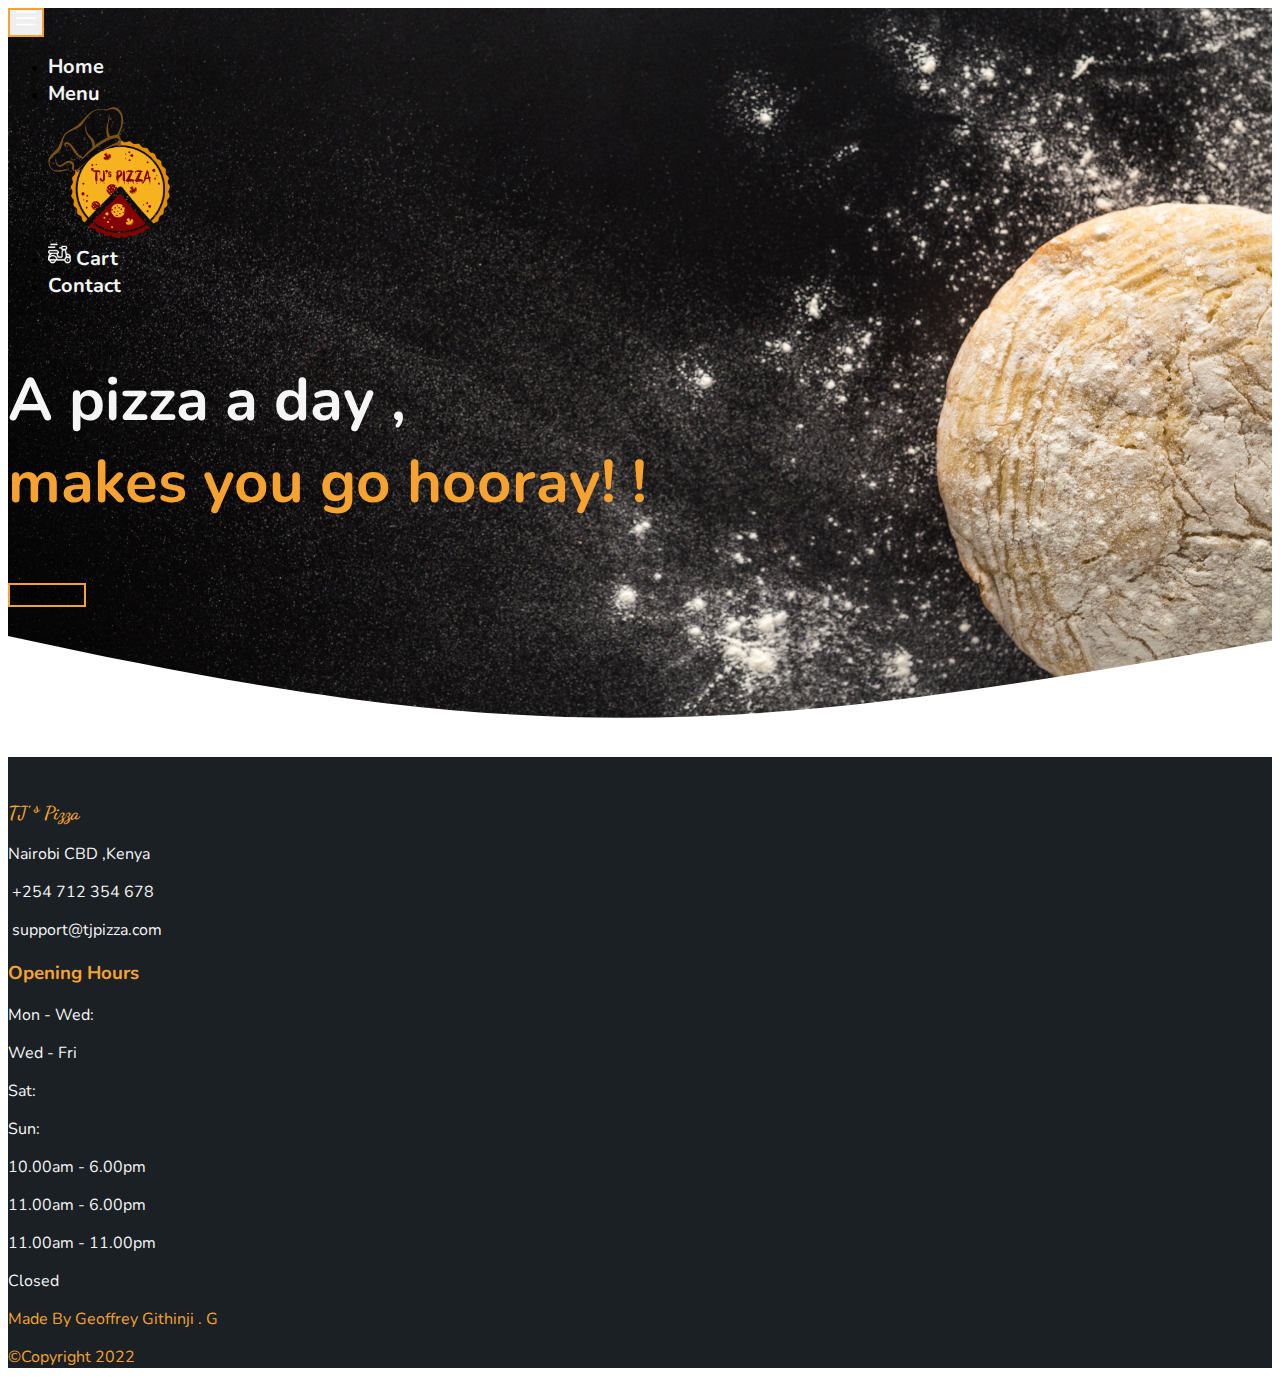
==== pages/contact.html @ 073c66c5 "ft:contacts Page - add page with styling" ====
<!DOCTYPE html>
<html lang="en">
<head>
    <meta charset="UTF-8">
    <meta http-equiv="X-UA-Compatible" content="IE=edge">
    <meta name="viewport" content="width=device-width, initial-scale=1.0">
    <!-- Bootstrap CSS -->
    <link href="https://cdn.jsdelivr.net/npm/bootstrap@5.0.2/dist/css/bootstrap.min.css" rel="stylesheet" integrity="sha384-EVSTQN3/azprG1Anm3QDgpJLIm9Nao0Yz1ztcQTwFspd3yD65VohhpuuCOmLASjC" crossorigin="anonymous">
    <link rel="preconnect" href="https://fonts.googleapis.com">
    <link rel="preconnect" href="https://fonts.gstatic.com" crossorigin>
    <link href="https://fonts.googleapis.com/css2?family=Nunito&display=swap" rel="stylesheet">
    <link rel="preconnect" href="https://fonts.googleapis.com">
    <link rel="preconnect" href="https://fonts.gstatic.com" crossorigin>
    <link href="https://fonts.googleapis.com/css2?family=Dancing+Script:wght@700&display=swap" rel="stylesheet">
    <link rel="stylesheet" href="../css/contact.css">
    <title>TJ's Pizza</title>
</head>
<body>
    <section class="header overflow-hidden">
        <!-- Navigation bar -->
        <nav class="navbar navbar-expand-lg">
            <div class="container-fluid">
                <button class="navbar-toggler" type="button" data-bs-toggle="collapse" data-bs-target="#NavBar" aria-controls="navbarSupportedContent" aria-expanded="false" aria-label="Toggle navigation">
                    <span > 
                        <img src="../images/menu .png" class="menutog" alt="">
                    </span>
                </button>

                <div class="collapse navbar-collapse "  id="NavBar">
                    <ul class="navbar-nav d-flex justify-content-center ms-md-5">
                        <li class="nav-item ">
                            <a href="../index.html" class="nav-link mt-5">Home</a>
                    
                        </li>
                        <li class="nav-item">
                            <a href="./menu.html" class="nav-link mt-5">Menu</a>
                    
                        </li>
                        
                        <img id="logo" src="../images/logo.png" alt="Logo">

                        


                        <li class="nav-item mt-5">
                            <a href="./pages/order.html" class="nav-link">
                                <img id="cart" src="../images/scooter.png" class="d-inline-block align-text-top" alt="">
                                Cart
                            </a>
                            
                        </li>


                        <li class="nav-item">
                            <a href="./pages/contact.html" class="nav-link mt-5">Contact</a>
                    
                        </li>

                        

                    </ul>



                    

                </div>

            </div>

        </nav>
        <!-- End of Nav  -->
        


        <!-- Hero Section -->
        <div id="hero" class="container-fluid ">
            <div class="row-cols-2  ">
                

                <div class="col-sm-12 mt-5  mb-sm-5">
                    <p class="fs text-center mt-5">A pizza a day , <br> <span>makes you go hooray! !</span></p> 
                    <a href="#footer" class="mb-5 d-flex justify-content-center">
                            <button type="button" class="btn btn-primary ms-5 " id="viewM">
                                <span class="text-center">Talk to Us</span>
                                <span >
                                    <img id="next" src="./images/next .png" alt="">
                                </span>
                            </button>
    
                        

                    </a>




                    
                </div>
                
               
            </div>

            

            
            
        </div>
        <div class="   mt-5" style="width: 82em; height: 150px;">
            <svg viewbox="0 0 500 150" preserveaspectratio="none" style="height: 100%; width: 100%;"><path d="M-1.56,28.09 C212.18,151.09 282.81,126.09 502.18,24.09 L500.00,150.00 L0.00,150.00 Z" style="stroke: none; fill: rgb(255, 255, 255);"></path></svg>
            
        </div> 




    </section>
   

    

<footer>
   
    <div id="footer" class="container-fluid position-relative">
        

        <div class="row d-flex justify-content-center">
            <div class="col-md-6 mt-2 ms-5">
                <img id="footerlogo" src="./images/logo.png" alt="">
                <h3 id="footerTitle">TJ' <sup>s</sup> Pizza</h3>
                <p>Nairobi CBD ,Kenya</p>
                <p>
                    <span><img src="./images/telephone.png" alt=""></span>
                    +254 712 354 678
                </p>
                <p>
                    <span><img src="./images/mail.png" alt=""></span>
                    support@tjpizza.com
                </p>

            </div>


            <div class="col-md-4 mt-5">
                <h3 id="footertitle2" class="text-start mt-5">Opening Hours</h3>
                <div class="row">
                    <div class="col-sm-4">
                    <p>Mon - Wed:</p>
                    <p></p>
                    <p>Wed - Fri</p>
                    <p></p>
                    <p>Sat:</p>
                    <p>Sun:</p>
                    </div>
                    <div class="col-sm">
                        <p>10.00am - 6.00pm</p>
                        <p>11.00am - 6.00pm</p>
                        <p>11.00am - 11.00pm</p>
                        <p>Closed</p>
                    
                    </div>
                </div>


                
            </div>

            <div id="credit" class="row mt-3">
                <p  class="text-center">Made By Geoffrey Githinji . G</p>
                <p class="text-center">&copy;Copyright 2022</p>
            </div>

            

        </div>
        
    </div>
</footer>


    











    

    















    <script src="https://cdn.jsdelivr.net/npm/@popperjs/core@2.9.2/dist/umd/popper.min.js" integrity="sha384-IQsoLXl5PILFhosVNubq5LC7Qb9DXgDA9i+tQ8Zj3iwWAwPtgFTxbJ8NT4GN1R8p" crossorigin="anonymous"></script>
    <script src="https://cdn.jsdelivr.net/npm/bootstrap@5.0.2/dist/js/bootstrap.min.js" integrity="sha384-cVKIPhGWiC2Al4u+LWgxfKTRIcfu0JTxR+EQDz/bgldoEyl4H0zUF0QKbrJ0EcQF" crossorigin="anonymous"></script>


</body>
</html>
---- css/contact.css ----
body{
    
   
    /* overflow-x: hidden; */
    scroll-behavior: smooth;
    

}
.container
{
    filter: brightness(100%);
}

.header
{
    background-image: url("../images/patrick.jpg");
    background-size: cover;
    /* background-repeat: no-repeat; */
    /* width: 100%;
    height: 100vh; */
}





.navbar-toggler
{
    color: #f5a231;
    border: 2px solid;

}
.navbar-toggler:focus
{
    border: 2px solid;
    border-width: 0px;

}


.menutog
{
    width: 20px;
}










.nav-link
{
    color: whitesmoke;
    font-family: 'Nunito', sans-serif;
    font-size: 20px;
    
}

.nav-link:hover
{
    color: #f5a231;
}

#logo
{
    width: 10%;
    height: 9%;
}

#logo:hover
{
    width: 11%;
    transition: 1s;
}

#nav2
{
    display: flex;
}


#cart
{
    width: 23px;
    height: 23px;
}


#nav2 a
{
    color: whitesmoke;
    font-family: 'Nunito', sans-serif;
    font-size: 17px;

}
#nav2 a:hover
{
    color: #f5a231;
}


#order
{   
    font-family: 'Nunito', sans-serif;
    background-color: #f5a231;
    border: none;
    font-size: 15px;


}



/* Hero Section */


.card
{
    box-shadow: 0px 0px 5px 0.9px rgb(207, 204, 204);
    border: 2px solid #f5a231;
    border-radius: 5px;
}

.card-title:hover
{
    
    transform: translate(2px,2px);
    transition: 1s;
}
.card-text
{
    font-family: 'Nunito', sans-serif;

}



.fs
{
    color: whitesmoke;
    font-family: 'Nunito', sans-serif;
    font-weight: bold;
    font-size: 60px;

}


.fs span
{
    color: #f5a231;
    font-family: 'Nunito', sans-serif;
    font-weight: bold;


}

#viewM
{
    font-family: 'Nunito', sans-serif;
    border: 2PX solid #f5a231;
    background-color: transparent;

}
#viewM:hover
{
    box-shadow: 0px 0px 5px whitesmoke;
    transform: translateX(20px);
    transition: 1s;
}
#next
{
    width: 40px;
}

.card img{
    margin-left: 40%;
    margin-top: 5%;
}



#footer
{
    background-color: #1a2024;
    color: whitesmoke;
    font-family: 'Nunito', sans-serif;

}
#footerTitle
{
    font-family: 'Dancing Script', cursive;
    font-weight: bold;
    color: #f5a231;
}

#footerlogo
{
    width: 20%;
}
#footer span img
{
    width: 25px;
}

#footertitle2
{
    color: #f5a231;
    font-family: 'Nunito', sans-serif;
    font-weight: bold;
}


#credit
{
    font-family: 'Nunito', sans-serif;    
    color: #f5a231;


}

#credit:hover
{
    color: whitesmoke;
}
a 
{
    text-decoration: none;
    font-weight: bold;
}
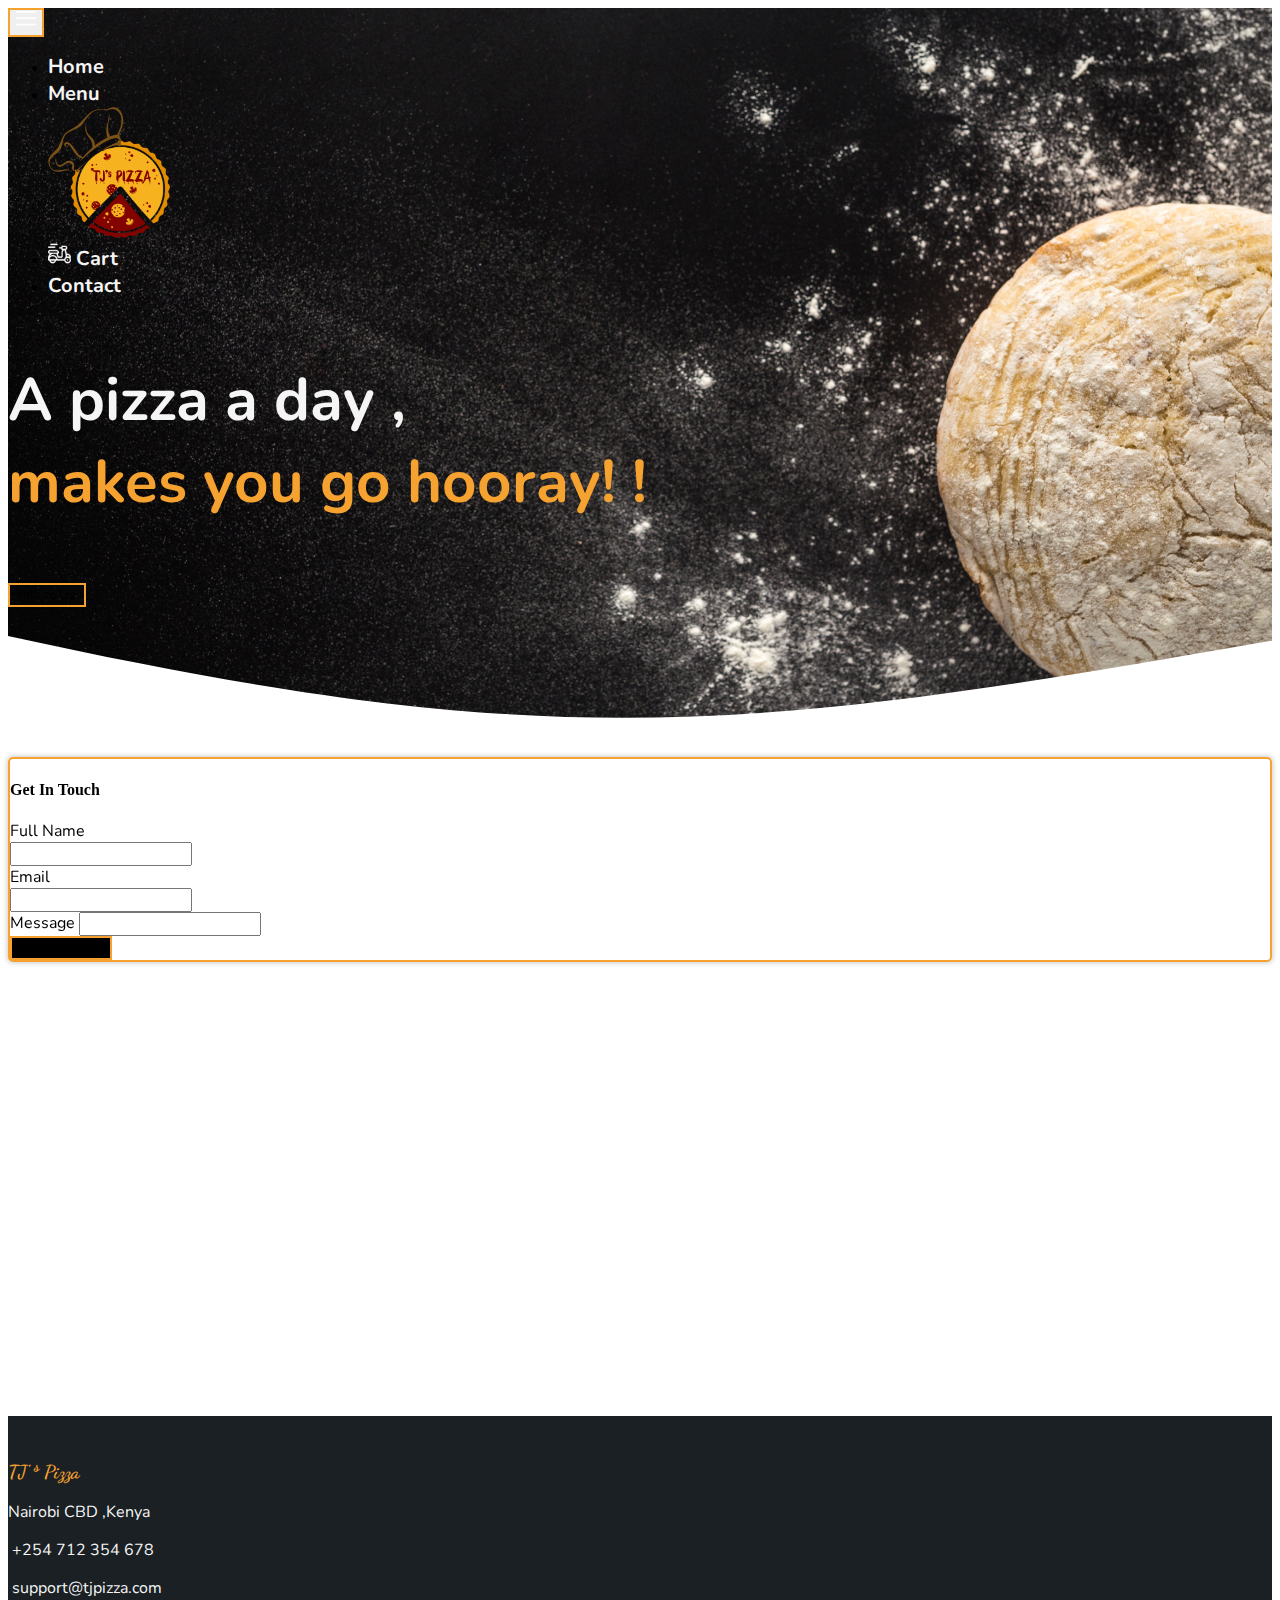
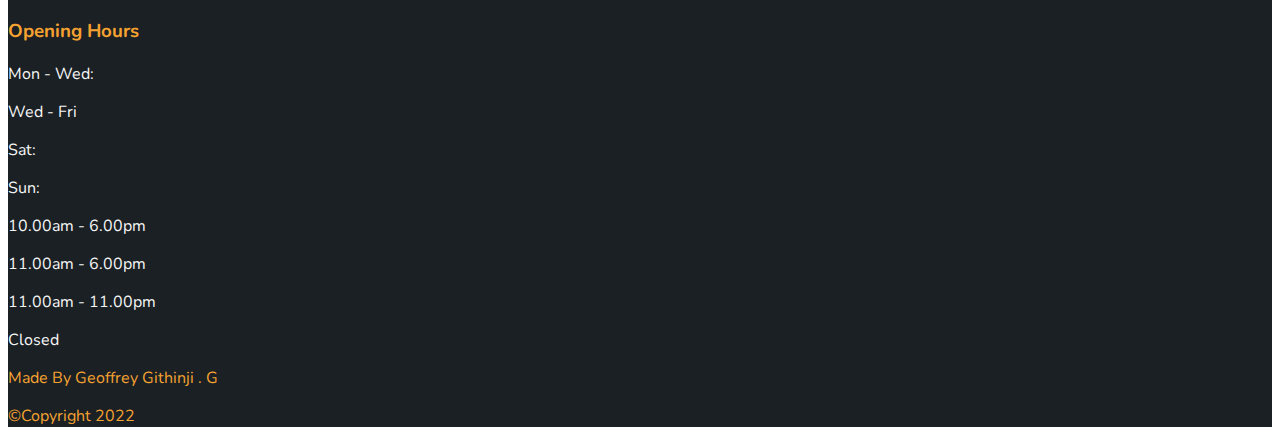
==== commit 5b272a89: "ft:form & Iframe - a contact form and a map iframe on contacts page" ====
--- a/pages/contact.html
+++ b/pages/contact.html
@@ -115,6 +115,50 @@
 
 
     </section>
+    <div class="container">
+        <div class="row-cols-sm-1 d-flex justify-content-center">
+
+            <div class="col-sm-6">
+                    <div class="card">
+                        <div class="card-title">
+                            <h4 class="text-center">Get In Touch </h4>
+
+                        </div>
+                        <div class="card-body">
+                            <div class="form">
+                                <div >
+                                    <label for="fname" class="form-label">Full Name</label> <br>
+                                    <input type="text" id="fname" class="form-control form-control-sm"> 
+                                </div>
+                                <div class="mt-3 ">
+                                    <label for="fname" class="form-label">Email</label> <br>
+                                    <input type="email" id="email" class="form-control lform-control-sm">
+                                </div>
+
+                                <div class="mt-3">
+                                    <label for="message">Message</label>
+                                    <input type="textarea" class="form-control">
+                                </div>
+
+                                <div class="d-flex justify-content-center mt-2">
+                                    <button id="sendbtn" class="btn btn-primary d-flex justify-content-center">Send Message</button>
+
+                                </div>
+
+                            </div>
+                        </div>
+                    </div>
+            </div>
+
+            <div class="col-sm-6">
+
+                <div class="ratio ratio-16x9">
+                    <iframe src="https://www.google.com/maps/embed?pb=!1m18!1m12!1m3!1d3054.4633305508523!2d-75.48788008515781!3d40.042759986223395!2m3!1f0!2f0!3f0!3m2!1i1024!2i768!4f13.1!3m3!1m2!1s0x89c692d4e97ada11%3A0x1532935499c0115b!2sTJ&#39;s%20Restaurant%20and%20Drinkery!5e0!3m2!1sen!2ske!4v1648052420241!5m2!1sen!2ske" width="600" height="450" style="border:0;" allowfullscreen="" loading="lazy"></iframe>
+                </div>
+
+            </div>
+        </div>
+    </div>
    
 
     
--- a/css/contact.css
+++ b/css/contact.css
@@ -180,6 +180,40 @@
     margin-left: 40%;
     margin-top: 5%;
 }
+label
+{
+    font-family: 'Nunito', sans-serif;
+
+}
+.form-control
+{
+    font-family: 'Nunito', sans-serif;
+
+
+}
+
+.form-control:focus
+{
+    box-shadow: none;
+    border:   black;
+}
+.form-control:active
+{
+    color: black;
+}
+
+#sendbtn
+{
+    border: 2px solid #f5a231;
+    background-color: black;
+    font-family: 'Nunito', sans-serif;
+
+}
+
+#sendbtn:focus
+{
+    box-shadow: none;
+}
 
 
 
